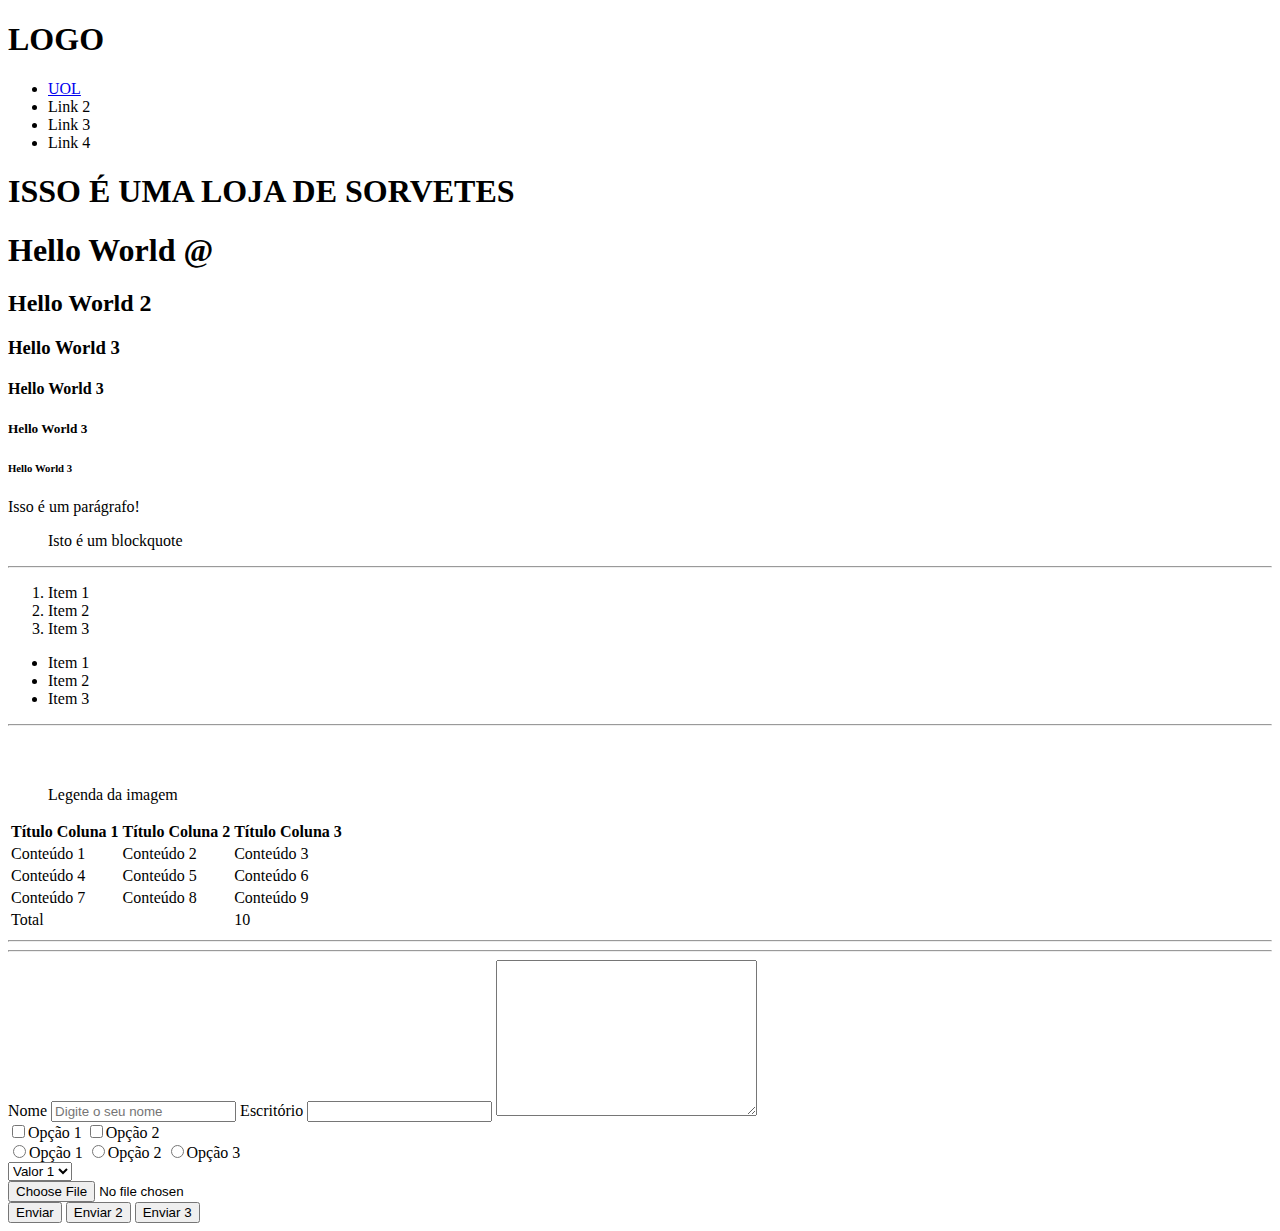
==== index.html @ 2c6e1387 "first commit - aula 01" ====
<!DOCTYPE html>
<html lang="en">
  <head>
    <meta charset="UTF-8" />
    <meta http-equiv="X-UA-Compatible" content="IE=edge" />
    <meta name="viewport" content="width=device-width, initial-scale=1.0" />
    <title>Primeiro Projeto</title>
  </head>
  <body>
    <!-- ELEMENTOS AGRUPADORES/ESTRUTURANTES -->
    <div></div>

    <header>
        <h1>LOGO</h1>
        <nav>
            <ul>
                <li><a href="https://uol.com.br">UOL</a></li>
                <li>Link 2</li>
                <li>Link 3</li>
                <li>Link 4</li>
            </ul>
        </nav>
    </header>
    <div><h1>ISSO É UMA LOJA DE SORVETES</h1></div>
    <section></section>
    <aside></aside>
    <!-- ELEMENTOS NUCLEARES -->
    <!-- ELEMENTOS TEXTUAIS -->
    <!-- h1 é o título principal -->
    <h1>Hello World @</h1>
    <!-- h2 é o título -->
    <h2>Hello World 2</h2>
    <h3>Hello World 3</h3>
    <h4>Hello World 3</h4>
    <h5>Hello World 3</h5>
    <h6>Hello World 3</h6>

    <p>Isso é um <span>parágrafo!</span></p>

    <blockquote>Isto é um blockquote</blockquote>

    <hr />

    <!-- ELEMENTOS DE LISTA -->
    <ol>
      <li>Item 1</li>
      <li>Item 2</li>
      <li>Item 3</li>
    </ol>
    <ul>
      <li>Item 1</li>
      <li>Item 2</li>
      <li>Item 3</li>
    </ul>

    <hr />

    <!-- ELEMENTOS DE IMAGEM -->
    <img
      src="https://images.unsplash.com/photo-1586227740560-8cf2732c1531?ixid=MnwxMjA3fDF8MHxlZGl0b3JpYWwtZmVlZHwxfHx8ZW58MHx8fHw%3D&ixlib=rb-1.2.1&auto=format&fit=crop&w=500&q=60"
      alt=""
      title="Título"
    />
    <figure>
      <img
        src="https://images.unsplash.com/photo-1586227740560-8cf2732c1531?ixid=MnwxMjA3fDF8MHxlZGl0b3JpYWwtZmVlZHwxfHx8ZW58MHx8fHw%3D&ixlib=rb-1.2.1&auto=format&fit=crop&w=500&q=60"
        alt=""
      />
      <figcaption>Legenda da imagem</figcaption>
    </figure>

    <!-- TABELAS -->
    <table>
      <thead>
        <tr>
          <th>Título Coluna 1</th>
          <th>Título Coluna 2</th>
          <th>Título Coluna 3</th>
        </tr>
      </thead>
      <tbody>
        <tr>
          <td>Conteúdo 1</td>
          <td>Conteúdo 2</td>
          <td>Conteúdo 3</td>
        </tr>
        <tr>
          <td>Conteúdo 4</td>
          <td>Conteúdo 5</td>
          <td>Conteúdo 6</td>
        </tr>
        <tr>
          <td>Conteúdo 7</td>
          <td>Conteúdo 8</td>
          <td>Conteúdo 9</td>
        </tr>
      </tbody>
      <tfoot>
        <tr>
          <td colspan="2">Total</td>
          <td>10</td>
        </tr>
      </tfoot>
    </table>

    <hr />
    <hr />
    <!-- FORMULÁRIOS -->
    <form action="https://uol.com.br" method="GET">
        <label for="input-text">Nome</label>
        <input
          type="text"
          name="input1"
          id="input-text"
          placeholder="Digite o seu nome"
        />
        <label for="input-password">Escritório</label>
        <input type="password" name="input2" id="input-password" />
        <!-- <label for="input-password">Input de Password</label> -->
        <textarea name="textarea" id="" cols="30" rows="10"></textarea>
      </div>
      <div>
        <input type="checkbox" name="checkbox1" id="" />Opção 1
        <input type="checkbox" name="checkbox2" id="" />Opção 2
      </div>
      <div>
        <input type="radio" name="radio1" id="" value="Opção1" />Opção 1
        <input type="radio" name="radio1" id="" value="Opção2" />Opção 2
        <input type="radio" name="radio1" id="" value="Opção3" />Opção 3
      </div>
      <section>
        <select name="select" id="">
          <option value="valor1">Valor 1</option>
          <option value="valor2">Valor 2</option>
          <option value="valor3">Valor 3</option>
        </select>
      </section>
      <div>
        <input type="file" name="" id="" />
      </div>
      <div>
        <input type="submit" value="Enviar" />
        <button type="submit">Enviar 2</button>
        <button type="button">Enviar 3</button>
      </div>
    </form>
  </body>
</html>
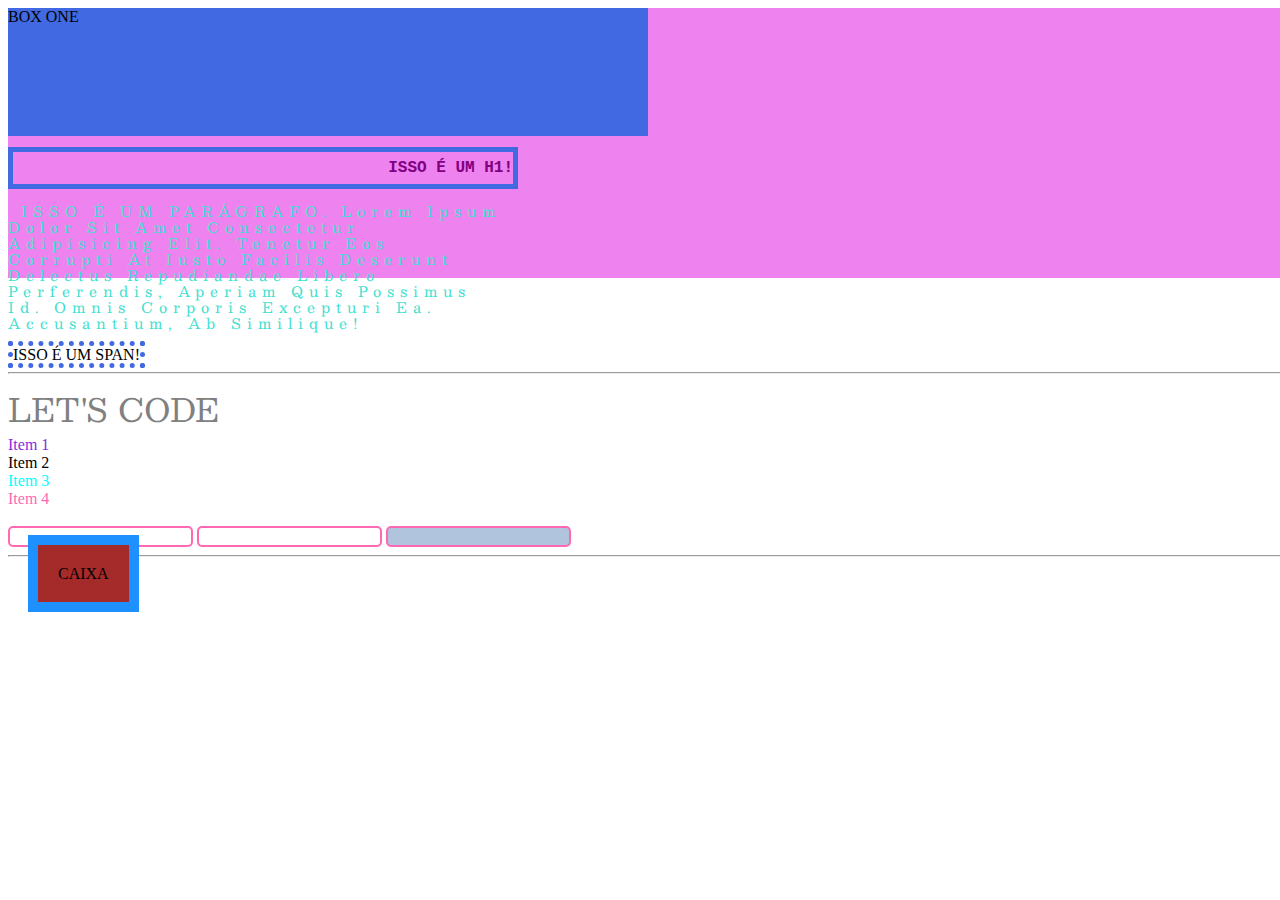
==== commit 462da70f: "aula02" ====
--- a/index.html
+++ b/index.html
@@ -1,148 +1,48 @@
 <!DOCTYPE html>
 <html lang="en">
   <head>
+    <link rel="preconnect" href="https://fonts.gstatic.com" crossorigin />
     <meta charset="UTF-8" />
     <meta http-equiv="X-UA-Compatible" content="IE=edge" />
     <meta name="viewport" content="width=device-width, initial-scale=1.0" />
-    <title>Primeiro Projeto</title>
+    <link rel="stylesheet" href="style.css" />
+    <link rel="preconnect" href="https://fonts.googleapis.com" />
+    <link
+      href="https://fonts.googleapis.com/css2?family=Besley:wght@400;700&display=swap"
+      rel="stylesheet"
+    />
+    <title>Document</title>
   </head>
   <body>
-    <!-- ELEMENTOS AGRUPADORES/ESTRUTURANTES -->
-    <div></div>
-
-    <header>
-        <h1>LOGO</h1>
-        <nav>
-            <ul>
-                <li><a href="https://uol.com.br">UOL</a></li>
-                <li>Link 2</li>
-                <li>Link 3</li>
-                <li>Link 4</li>
-            </ul>
-        </nav>
-    </header>
-    <div><h1>ISSO É UMA LOJA DE SORVETES</h1></div>
-    <section></section>
-    <aside></aside>
-    <!-- ELEMENTOS NUCLEARES -->
-    <!-- ELEMENTOS TEXTUAIS -->
-    <!-- h1 é o título principal -->
-    <h1>Hello World @</h1>
-    <!-- h2 é o título -->
-    <h2>Hello World 2</h2>
-    <h3>Hello World 3</h3>
-    <h4>Hello World 3</h4>
-    <h5>Hello World 3</h5>
-    <h6>Hello World 3</h6>
-
-    <p>Isso é um <span>parágrafo!</span></p>
-
-    <blockquote>Isto é um blockquote</blockquote>
-
-    <hr />
-
-    <!-- ELEMENTOS DE LISTA -->
-    <ol>
-      <li>Item 1</li>
-      <li>Item 2</li>
-      <li>Item 3</li>
-    </ol>
-    <ul>
-      <li>Item 1</li>
-      <li>Item 2</li>
-      <li>Item 3</li>
-    </ul>
-
-    <hr />
-
-    <!-- ELEMENTOS DE IMAGEM -->
-    <img
-      src="https://images.unsplash.com/photo-1586227740560-8cf2732c1531?ixid=MnwxMjA3fDF8MHxlZGl0b3JpYWwtZmVlZHwxfHx8ZW58MHx8fHw%3D&ixlib=rb-1.2.1&auto=format&fit=crop&w=500&q=60"
-      alt=""
-      title="Título"
-    />
-    <figure>
+    <div class="pai">
+      <div id="caixa-1" class="caixa-1">BOX ONE</div>
+      <h1 id="first-h1" class="first-h1">ISSO É UM H1!</h1>
+      <p id="first-p" class="first-p">
+        ISSO É UM PARÁGRAFO. Lorem ipsum dolor sit amet consectetur adipisicing
+        elit. Tenetur eos corrupti at iusto facilis deserunt delectus
+        repudiandae libero perferendis, aperiam quis possimus id. Omnis corporis
+        excepturi ea. Accusantium, ab similique!
+      </p>
+      <span>ISSO É UM SPAN!</span>
+      <hr />
+      <a href="https://letscode.com.br">LET'S CODE</a>
+      <ul>
+        <li>Item 1</li>
+        <li>Item 2</li>
+        <li>Item 3</li>
+        <li>Item 4</li>
+      </ul>
       <img
-        src="https://images.unsplash.com/photo-1586227740560-8cf2732c1531?ixid=MnwxMjA3fDF8MHxlZGl0b3JpYWwtZmVlZHwxfHx8ZW58MHx8fHw%3D&ixlib=rb-1.2.1&auto=format&fit=crop&w=500&q=60"
+        src="https://images.unsplash.com/photo-1524758631624-e2822e304c36?ixid=MnwxMjA3fDF8MHxwaG90by1wYWdlfHx8fGVufDB8fHx8&ixlib=rb-1.2.1&auto=format&fit=crop&w=1500&q=80"
         alt=""
       />
-      <figcaption>Legenda da imagem</figcaption>
-    </figure>
-
-    <!-- TABELAS -->
-    <table>
-      <thead>
-        <tr>
-          <th>Título Coluna 1</th>
-          <th>Título Coluna 2</th>
-          <th>Título Coluna 3</th>
-        </tr>
-      </thead>
-      <tbody>
-        <tr>
-          <td>Conteúdo 1</td>
-          <td>Conteúdo 2</td>
-          <td>Conteúdo 3</td>
-        </tr>
-        <tr>
-          <td>Conteúdo 4</td>
-          <td>Conteúdo 5</td>
-          <td>Conteúdo 6</td>
-        </tr>
-        <tr>
-          <td>Conteúdo 7</td>
-          <td>Conteúdo 8</td>
-          <td>Conteúdo 9</td>
-        </tr>
-      </tbody>
-      <tfoot>
-        <tr>
-          <td colspan="2">Total</td>
-          <td>10</td>
-        </tr>
-      </tfoot>
-    </table>
-
-    <hr />
-    <hr />
-    <!-- FORMULÁRIOS -->
-    <form action="https://uol.com.br" method="GET">
-        <label for="input-text">Nome</label>
-        <input
-          type="text"
-          name="input1"
-          id="input-text"
-          placeholder="Digite o seu nome"
-        />
-        <label for="input-password">Escritório</label>
-        <input type="password" name="input2" id="input-password" />
-        <!-- <label for="input-password">Input de Password</label> -->
-        <textarea name="textarea" id="" cols="30" rows="10"></textarea>
-      </div>
-      <div>
-        <input type="checkbox" name="checkbox1" id="" />Opção 1
-        <input type="checkbox" name="checkbox2" id="" />Opção 2
-      </div>
-      <div>
-        <input type="radio" name="radio1" id="" value="Opção1" />Opção 1
-        <input type="radio" name="radio1" id="" value="Opção2" />Opção 2
-        <input type="radio" name="radio1" id="" value="Opção3" />Opção 3
-      </div>
-      <section>
-        <select name="select" id="">
-          <option value="valor1">Valor 1</option>
-          <option value="valor2">Valor 2</option>
-          <option value="valor3">Valor 3</option>
-        </select>
-      </section>
-      <div>
-        <input type="file" name="" id="" />
-      </div>
-      <div>
-        <input type="submit" value="Enviar" />
-        <button type="submit">Enviar 2</button>
-        <button type="button">Enviar 3</button>
-      </div>
-    </form>
+      <form action="">
+        <input type="text" name="" id="" />
+        <input type="password" name="" id="" />
+        <input type="email" name="" id="" />
+      </form>
+      <hr />
+      <div class="caixa">CAIXA</div>
+    </div>
   </body>
 </html>
--- a/style.css
+++ b/style.css
@@ -0,0 +1,147 @@
+/* SELECT ALL */
+* {
+}
+
+/* SELECT ELEMENT */
+h1 {
+}
+
+/* SELECT CLASS */
+.class-name {
+}
+
+/* SELECT ID */
+#id-name {
+}
+
+/* ELEMENTO FILHO */
+body h1 {
+  color: purple;
+}
+
+/* ELEMENTO ADJACENTE */
+ul + li {
+}
+
+input[type="email"] {
+  background: lightsteelblue;
+}
+
+h1 {
+  /* font-size: 16px; */
+  /* font-size: 1em; */
+  /* font-size: 1rem; */
+  font-style: normal;
+  font-variant: small-caps;
+  font-weight: bold;
+  font-size: 100%;
+  font-family: "Courier New", Courier, monospace;
+
+  line-height: 2rem;
+
+  color: whitesmoke;
+
+  border: 5px solid royalblue;
+
+  text-align: right;
+
+  width: 500px;
+}
+
+p {
+  font: 400 0.9rem "Besley", serif;
+  color: turquoise;
+
+  text-transform: capitalize;
+
+  text-indent: 0.8rem;
+
+  letter-spacing: 6px;
+
+  line-height: 1rem;
+
+  width: 500px;
+}
+
+span {
+  border: 5px dotted royalblue;
+  width: 500px;
+}
+
+a {
+  text-decoration: none;
+  color: grey;
+  font: 2rem "Besley", serif;
+}
+
+a:hover {
+  color: honeydew;
+  background: hotpink;
+}
+
+ul {
+  list-style-type: none;
+  margin: 0;
+  padding: 0;
+}
+
+li:last-child {
+  color: hotpink;
+}
+
+li:first-child {
+  color: blueviolet;
+}
+
+li:nth-child(3) {
+  color: cyan;
+}
+
+img {
+  width: 300px;
+  max-width: 500px;
+  max-height: 100px;
+}
+
+input {
+  border: 2px solid hotpink;
+  outline: none;
+  border-radius: 5px;
+}
+
+input:focus {
+  border: 2px solid tomato;
+  background: lightpink;
+}
+
+/* BOX MODEL NO SITE */
+
+.caixa {
+  display: inline;
+  margin: 20px;
+  box-sizing: content-box;
+  background: brown;
+  padding: 20px;
+  border: 10px solid dodgerblue;
+}
+
+.pai {
+  width: 100vw;
+  height: 30vh;
+  background: violet;
+}
+
+#caixa-1 {
+  background: royalblue;
+  width: 50vw;
+  height: 10vw;
+  position: sticky;
+  top: 0;
+}
+/* #caixa-1 {
+  background: royalblue;
+  width: 50vw;
+  height: 10vw;
+  position: fixed;
+  top: 0;
+} */
